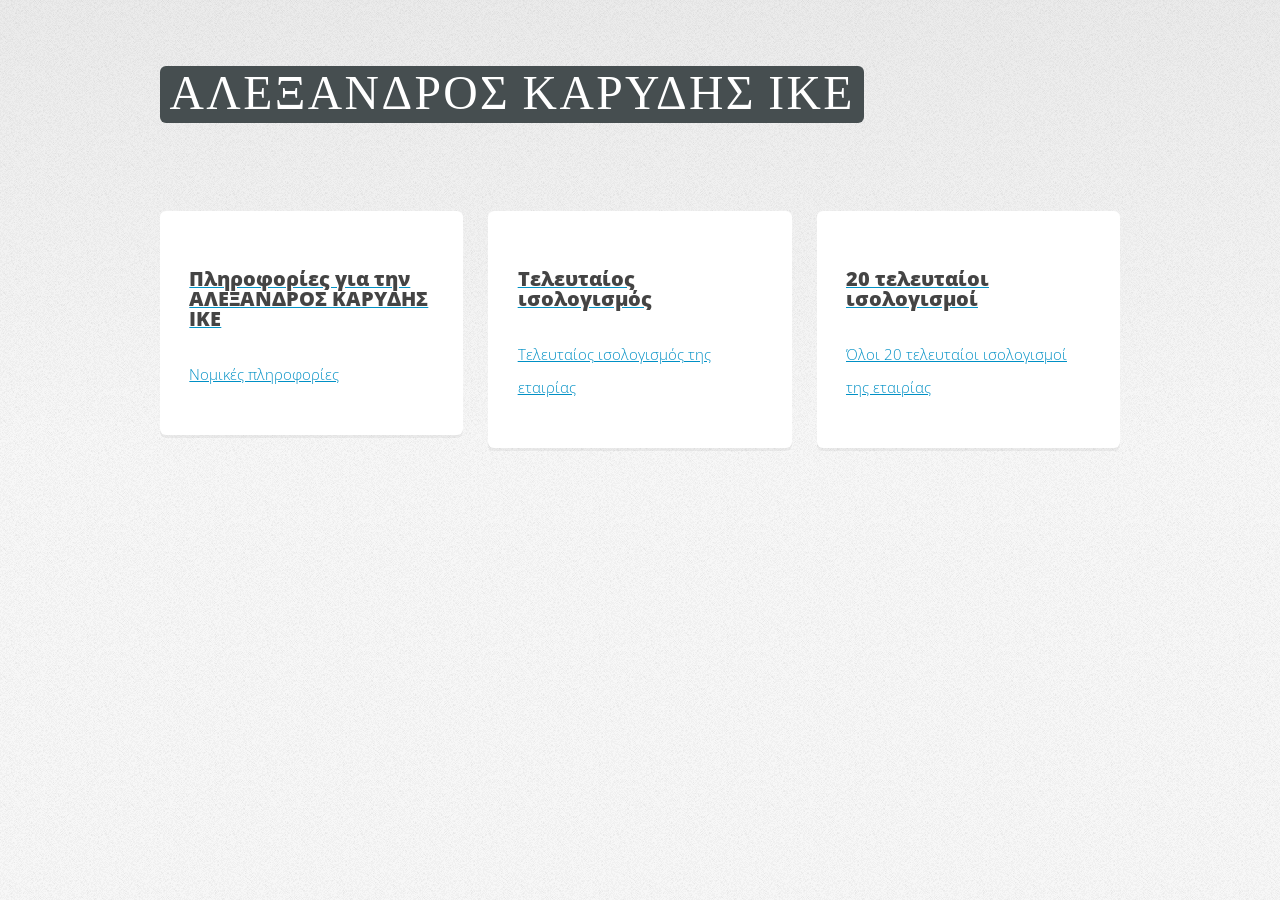
==== index.html @ 0eab4379 "Add files via upload" ====
<!DOCTYPE HTML>
<!--
	Verti by HTML5 UP
	html5up.net | @ajlkn
	Free for personal and commercial use under the CCA 3.0 license (html5up.net/license)
-->
<html>
	<head>
		<title>Ιστοσελίδα ΓΕΜΗ ΑΛΕΞΑΝΔΡΟΣ ΚΑΡΥΔΗΣ ΙΚΕ</title>
		<meta charset="utf-8" />
		<meta name="viewport" content="width=device-width, initial-scale=1, user-scalable=no" />
		<link rel="stylesheet" href="assets/css/main.css" />
	</head>
	<body class="is-preload homepage">
		<div id="page-wrapper">

			<!-- Header -->
				<div id="header-wrapper">
					<header id="header" class="container">

						<!-- Logo -->
							<div id="logo">
								<h1>ΑΛΕΞΑΝΔΡΟΣ ΚΑΡΥΔΗΣ ΙΚΕ</h1>
							</div>
					</header>
				</div>

			<!-- Features -->
				<div id="features-wrapper">
					<div class="container">
						<div class="row">
							<div class="col-4 col-12-medium">

								<!-- Box -->
								<a href="companyInfo.html">
									<section class="box feature">
										<div class="inner">
											<header>
												<h2>Πληροφορίες για την ΑΛΕΞΑΝΔΡΟΣ ΚΑΡΥΔΗΣ ΙΚΕ</h2>
											</header>
											<p>Νομικές πληροφορίες</p>
										</div>
									</section>
								</a>
							</div>
							<div class="col-4 col-12-medium">

								<!-- Box -->
								<a id="latest-pdf-link" href="Ισολογισμοι/example.pdf" target="_blank">
									<section class="box feature">
										<div class="inner">
											<header>
												<h2>Τελευταίος ισολογισμός</h2>
											</header>
											<p>Τελευταίος ισολογισμός της εταιρίας</p>
										</div>
									</section>
								</a>
							</div>
							<div class="col-4 col-12-medium">

								<!-- Box -->
								<a href="20LastDocuments.html">
									<section class="box feature">
										<div class="inner">
											<header>
												<h2>20 τελευταίοι ισολογισμοί</h2>
											</header>
											<p>Όλοι 20 τελευταίοι ισολογισμοί της εταιρίας</p>
										</div>
									</section>
								</a>
							</div>
						</div>
					</div>
				</div>
		<!-- Scripts -->

			<script src="assets/js/jquery.min.js"></script>
			<script src="assets/js/jquery.dropotron.min.js"></script>
			<script src="assets/js/browser.min.js"></script>
			<script src="assets/js/breakpoints.min.js"></script>
			<script src="assets/js/util.js"></script>
			<script src="assets/js/main.js"></script>

	</body>
</html>
---- assets/css/main.css ----
@import url("fontawesome-all.min.css");
@import url("https://fonts.googleapis.com/css?family=Oleo+Script:400|Open+Sans:300,300italic,600,600italic,800");

/*
	Verti by HTML5 UP
	html5up.net | @ajlkn
	Free for personal and commercial use under the CCA 3.0 license (html5up.net/license)
*/

html, body, div, span, applet, object,
iframe, h1, h2, h3, h4, h5, h6, p, blockquote,
pre, a, abbr, acronym, address, big, cite,
code, del, dfn, em, img, ins, kbd, q, s, samp,
small, strike, strong, sub, sup, tt, var, b,
u, i, center, dl, dt, dd, ol, ul, li, fieldset,
form, label, legend, table, caption, tbody,
tfoot, thead, tr, th, td, article, aside,
canvas, details, embed, figure, figcaption,
footer, header, hgroup, menu, nav, output, ruby,
section, summary, time, mark, audio, video {
	margin: 0;
	padding: 0;
	border: 0;
	font-size: 100%;
	font: inherit;
	vertical-align: baseline;}

article, aside, details, figcaption, figure,
footer, header, hgroup, menu, nav, section {
	display: block;}

body {
	line-height: 1;
}

ol, ul {
	list-style: none;
}

blockquote, q {
	quotes: none;
}

	blockquote:before, blockquote:after, q:before, q:after {
		content: '';
		content: none;
	}

table {
	border-collapse: collapse;
	border-spacing: 0;
}

body {
	-webkit-text-size-adjust: none;
}

mark {
	background-color: transparent;
	color: inherit;
}

input::-moz-focus-inner {
	border: 0;
	padding: 0;
}

input, select, textarea {
	-moz-appearance: none;
	-webkit-appearance: none;
	-ms-appearance: none;
	appearance: none;
}

/* Basic */

	@-ms-viewport {
		width: device-width;
	}

	html {
		box-sizing: border-box;
	}

	*, *:before, *:after {
		box-sizing: inherit;
	}

	body {
		background-image: -moz-linear-gradient(top, rgba(0, 0, 0, 0.05), rgba(0, 0, 0, 0)), url("images/bg01.png");
		background-image: -webkit-linear-gradient(top, rgba(0, 0, 0, 0.05), rgba(0, 0, 0, 0)), url("images/bg01.png");
		background-image: -ms-linear-gradient(top, rgba(0, 0, 0, 0.05), rgba(0, 0, 0, 0)), url("images/bg01.png");
		background-image: linear-gradient(top, rgba(0, 0, 0, 0.05), rgba(0, 0, 0, 0)), url("images/bg01.png");
		background-color: #f7f7f7;
		background-position: top left, top left;
		background-repeat: repeat-x, repeat;
		background-size: 100% 30em, auto;
		font-family: 'Open Sans', sans-serif;
		font-size: 13pt;
		color: #696969;
		font-weight: 300;
		line-height: 2.25em;
	}

		body.is-preload *, body.is-preload *:before, body.is-preload *:after {
			-moz-animation: none !important;
			-webkit-animation: none !important;
			-ms-animation: none !important;
			animation: none !important;
			-moz-transition: none !important;
			-webkit-transition: none !important;
			-ms-transition: none !important;
			transition: none !important;
		}

	input, select, textarea {
		font-family: 'Open Sans', sans-serif;
		font-size: 13pt;
		color: #696969;
		font-weight: 300;
		line-height: 2.25em;
	}

	a {
		color: #0090c5;
		text-decoration: underline;
	}

		a:hover {
			text-decoration: none;
		}

	h1, h2, h3, h4, h5, h6 {
		color: #444;
		font-weight: 800;
	}

		h1 a, h2 a, h3 a, h4 a, h5 a, h6 a {
			color: inherit;
			text-decoration: none;
			outline: 0;
		}

	h2 {
		font-size: 2.25em;
		margin: 0 0 1.1em 0;
		line-height: 1em;
	}

	h3 {
		font-size: 1.35em;
		margin: 0 0 1em 0;
	}

	b, strong {
		font-weight: 600;
		color: #444;
	}

	i, em {
		font-style: italic;
	}

	br.clear {
		clear: both;
	}

	sub {
		position: relative;
		top: 0.5em;
		font-size: 0.8em;
	}

	sup {
		position: relative;
		top: -0.5em;
		font-size: 0.8em;
	}

	hr {
		border: 0;
		border-top: solid 1px #eee;
	}

	blockquote {
		border-left: solid 0.5em #eee;
		padding: 1em 0 1em 2em;
		font-style: italic;
	}

	p, ul, ol, dl, table {
		margin-bottom: 2em;
	}

/* Container */

	.container {
		margin: 0 auto;
		max-width: 100%;
		width: 1400px;
	}

		@media screen and (max-width: 1680px) {

			.container {
				width: 1200px;
			}

		}

		@media screen and (max-width: 1280px) {

			.container {
				width: 960px;
			}

		}

		@media screen and (max-width: 980px) {

			.container {
				width: 90%;
			}

		}

		@media screen and (max-width: 736px) {

			.container {
				width: 100%;
			}

		}

/* Row */

	.row {
		display: flex;
		flex-wrap: wrap;
		box-sizing: border-box;
		align-items: stretch;
	}

		.row > * {
			box-sizing: border-box;
		}

		.row.gtr-uniform > * > :last-child {
			margin-bottom: 0;
		}

		.row.aln-left {
			justify-content: flex-start;
		}

		.row.aln-center {
			justify-content: center;
		}

		.row.aln-right {
			justify-content: flex-end;
		}

		.row.aln-top {
			align-items: flex-start;
		}

		.row.aln-middle {
			align-items: center;
		}

		.row.aln-bottom {
			align-items: flex-end;
		}

		.row > .imp {
			order: -1;
		}

		.row > .col-1 {
			width: 8.33333%;
		}

		.row > .off-1 {
			margin-left: 8.33333%;
		}

		.row > .col-2 {
			width: 16.66667%;
		}

		.row > .off-2 {
			margin-left: 16.66667%;
		}

		.row > .col-3 {
			width: 25%;
		}

		.row > .off-3 {
			margin-left: 25%;
		}

		.row > .col-4 {
			width: 33.33333%;
		}

		.row > .off-4 {
			margin-left: 33.33333%;
		}

		.row > .col-5 {
			width: 41.66667%;
		}

		.row > .off-5 {
			margin-left: 41.66667%;
		}

		.row > .col-6 {
			width: 50%;
		}

		.row > .off-6 {
			margin-left: 50%;
		}

		.row > .col-7 {
			width: 58.33333%;
		}

		.row > .off-7 {
			margin-left: 58.33333%;
		}

		.row > .col-8 {
			width: 66.66667%;
		}

		.row > .off-8 {
			margin-left: 66.66667%;
		}

		.row > .col-9 {
			width: 75%;
		}

		.row > .off-9 {
			margin-left: 75%;
		}

		.row > .col-10 {
			width: 83.33333%;
		}

		.row > .off-10 {
			margin-left: 83.33333%;
		}

		.row > .col-11 {
			width: 91.66667%;
		}

		.row > .off-11 {
			margin-left: 91.66667%;
		}

		.row > .col-12 {
			width: 100%;
		}

		.row > .off-12 {
			margin-left: 100%;
		}

		.row.gtr-0 {
			margin-top: 0px;
			margin-left: 0px;
		}

			.row.gtr-0 > * {
				padding: 0px 0 0 0px;
			}

			.row.gtr-0.gtr-uniform {
				margin-top: 0px;
			}

				.row.gtr-0.gtr-uniform > * {
					padding-top: 0px;
				}

		.row.gtr-25 {
			margin-top: -10px;
			margin-left: -10px;
		}

			.row.gtr-25 > * {
				padding: 10px 0 0 10px;
			}

			.row.gtr-25.gtr-uniform {
				margin-top: -10px;
			}

				.row.gtr-25.gtr-uniform > * {
					padding-top: 10px;
				}

		.row.gtr-50 {
			margin-top: -20px;
			margin-left: -20px;
		}

			.row.gtr-50 > * {
				padding: 20px 0 0 20px;
			}

			.row.gtr-50.gtr-uniform {
				margin-top: -20px;
			}

				.row.gtr-50.gtr-uniform > * {
					padding-top: 20px;
				}

		.row {
			margin-top: -40px;
			margin-left: -40px;
		}

			.row > * {
				padding: 40px 0 0 40px;
			}

			.row.gtr-uniform {
				margin-top: -40px;
			}

				.row.gtr-uniform > * {
					padding-top: 40px;
				}

		.row.gtr-150 {
			margin-top: -60px;
			margin-left: -60px;
		}

			.row.gtr-150 > * {
				padding: 60px 0 0 60px;
			}

			.row.gtr-150.gtr-uniform {
				margin-top: -60px;
			}

				.row.gtr-150.gtr-uniform > * {
					padding-top: 60px;
				}

		.row.gtr-200 {
			margin-top: -80px;
			margin-left: -80px;
		}

			.row.gtr-200 > * {
				padding: 80px 0 0 80px;
			}

			.row.gtr-200.gtr-uniform {
				margin-top: -80px;
			}

				.row.gtr-200.gtr-uniform > * {
					padding-top: 80px;
				}

		@media screen and (max-width: 1680px) {

			.row {
				display: flex;
				flex-wrap: wrap;
				box-sizing: border-box;
				align-items: stretch;
			}

				.row > * {
					box-sizing: border-box;
				}

				.row.gtr-uniform > * > :last-child {
					margin-bottom: 0;
				}

				.row.aln-left {
					justify-content: flex-start;
				}

				.row.aln-center {
					justify-content: center;
				}

				.row.aln-right {
					justify-content: flex-end;
				}

				.row.aln-top {
					align-items: flex-start;
				}

				.row.aln-middle {
					align-items: center;
				}

				.row.aln-bottom {
					align-items: flex-end;
				}

				.row > .imp-xlarge {
					order: -1;
				}

				.row > .col-1-xlarge {
					width: 8.33333%;
				}

				.row > .off-1-xlarge {
					margin-left: 8.33333%;
				}

				.row > .col-2-xlarge {
					width: 16.66667%;
				}

				.row > .off-2-xlarge {
					margin-left: 16.66667%;
				}

				.row > .col-3-xlarge {
					width: 25%;
				}

				.row > .off-3-xlarge {
					margin-left: 25%;
				}

				.row > .col-4-xlarge {
					width: 33.33333%;
				}

				.row > .off-4-xlarge {
					margin-left: 33.33333%;
				}

				.row > .col-5-xlarge {
					width: 41.66667%;
				}

				.row > .off-5-xlarge {
					margin-left: 41.66667%;
				}

				.row > .col-6-xlarge {
					width: 50%;
				}

				.row > .off-6-xlarge {
					margin-left: 50%;
				}

				.row > .col-7-xlarge {
					width: 58.33333%;
				}

				.row > .off-7-xlarge {
					margin-left: 58.33333%;
				}

				.row > .col-8-xlarge {
					width: 66.66667%;
				}

				.row > .off-8-xlarge {
					margin-left: 66.66667%;
				}

				.row > .col-9-xlarge {
					width: 75%;
				}

				.row > .off-9-xlarge {
					margin-left: 75%;
				}

				.row > .col-10-xlarge {
					width: 83.33333%;
				}

				.row > .off-10-xlarge {
					margin-left: 83.33333%;
				}

				.row > .col-11-xlarge {
					width: 91.66667%;
				}

				.row > .off-11-xlarge {
					margin-left: 91.66667%;
				}

				.row > .col-12-xlarge {
					width: 100%;
				}

				.row > .off-12-xlarge {
					margin-left: 100%;
				}

				.row.gtr-0 {
					margin-top: 0px;
					margin-left: 0px;
				}

					.row.gtr-0 > * {
						padding: 0px 0 0 0px;
					}

					.row.gtr-0.gtr-uniform {
						margin-top: 0px;
					}

						.row.gtr-0.gtr-uniform > * {
							padding-top: 0px;
						}

				.row.gtr-25 {
					margin-top: -10px;
					margin-left: -10px;
				}

					.row.gtr-25 > * {
						padding: 10px 0 0 10px;
					}

					.row.gtr-25.gtr-uniform {
						margin-top: -10px;
					}

						.row.gtr-25.gtr-uniform > * {
							padding-top: 10px;
						}

				.row.gtr-50 {
					margin-top: -20px;
					margin-left: -20px;
				}

					.row.gtr-50 > * {
						padding: 20px 0 0 20px;
					}

					.row.gtr-50.gtr-uniform {
						margin-top: -20px;
					}

						.row.gtr-50.gtr-uniform > * {
							padding-top: 20px;
						}

				.row {
					margin-top: -40px;
					margin-left: -40px;
				}

					.row > * {
						padding: 40px 0 0 40px;
					}

					.row.gtr-uniform {
						margin-top: -40px;
					}

						.row.gtr-uniform > * {
							padding-top: 40px;
						}

				.row.gtr-150 {
					margin-top: -60px;
					margin-left: -60px;
				}

					.row.gtr-150 > * {
						padding: 60px 0 0 60px;
					}

					.row.gtr-150.gtr-uniform {
						margin-top: -60px;
					}

						.row.gtr-150.gtr-uniform > * {
							padding-top: 60px;
						}

				.row.gtr-200 {
					margin-top: -80px;
					margin-left: -80px;
				}

					.row.gtr-200 > * {
						padding: 80px 0 0 80px;
					}

					.row.gtr-200.gtr-uniform {
						margin-top: -80px;
					}

						.row.gtr-200.gtr-uniform > * {
							padding-top: 80px;
						}

		}

		@media screen and (max-width: 1280px) {

			.row {
				display: flex;
				flex-wrap: wrap;
				box-sizing: border-box;
				align-items: stretch;
			}

				.row > * {
					box-sizing: border-box;
				}

				.row.gtr-uniform > * > :last-child {
					margin-bottom: 0;
				}

				.row.aln-left {
					justify-content: flex-start;
				}

				.row.aln-center {
					justify-content: center;
				}

				.row.aln-right {
					justify-content: flex-end;
				}

				.row.aln-top {
					align-items: flex-start;
				}

				.row.aln-middle {
					align-items: center;
				}

				.row.aln-bottom {
					align-items: flex-end;
				}

				.row > .imp-large {
					order: -1;
				}

				.row > .col-1-large {
					width: 8.33333%;
				}

				.row > .off-1-large {
					margin-left: 8.33333%;
				}

				.row > .col-2-large {
					width: 16.66667%;
				}

				.row > .off-2-large {
					margin-left: 16.66667%;
				}

				.row > .col-3-large {
					width: 25%;
				}

				.row > .off-3-large {
					margin-left: 25%;
				}

				.row > .col-4-large {
					width: 33.33333%;
				}

				.row > .off-4-large {
					margin-left: 33.33333%;
				}

				.row > .col-5-large {
					width: 41.66667%;
				}

				.row > .off-5-large {
					margin-left: 41.66667%;
				}

				.row > .col-6-large {
					width: 50%;
				}

				.row > .off-6-large {
					margin-left: 50%;
				}

				.row > .col-7-large {
					width: 58.33333%;
				}

				.row > .off-7-large {
					margin-left: 58.33333%;
				}

				.row > .col-8-large {
					width: 66.66667%;
				}

				.row > .off-8-large {
					margin-left: 66.66667%;
				}

				.row > .col-9-large {
					width: 75%;
				}

				.row > .off-9-large {
					margin-left: 75%;
				}

				.row > .col-10-large {
					width: 83.33333%;
				}

				.row > .off-10-large {
					margin-left: 83.33333%;
				}

				.row > .col-11-large {
					width: 91.66667%;
				}

				.row > .off-11-large {
					margin-left: 91.66667%;
				}

				.row > .col-12-large {
					width: 100%;
				}

				.row > .off-12-large {
					margin-left: 100%;
				}

				.row.gtr-0 {
					margin-top: 0px;
					margin-left: 0px;
				}

					.row.gtr-0 > * {
						padding: 0px 0 0 0px;
					}

					.row.gtr-0.gtr-uniform {
						margin-top: 0px;
					}

						.row.gtr-0.gtr-uniform > * {
							padding-top: 0px;
						}

				.row.gtr-25 {
					margin-top: -6.25px;
					margin-left: -6.25px;
				}

					.row.gtr-25 > * {
						padding: 6.25px 0 0 6.25px;
					}

					.row.gtr-25.gtr-uniform {
						margin-top: -6.25px;
					}

						.row.gtr-25.gtr-uniform > * {
							padding-top: 6.25px;
						}

				.row.gtr-50 {
					margin-top: -12.5px;
					margin-left: -12.5px;
				}

					.row.gtr-50 > * {
						padding: 12.5px 0 0 12.5px;
					}

					.row.gtr-50.gtr-uniform {
						margin-top: -12.5px;
					}

						.row.gtr-50.gtr-uniform > * {
							padding-top: 12.5px;
						}

				.row {
					margin-top: -25px;
					margin-left: -25px;
				}

					.row > * {
						padding: 25px 0 0 25px;
					}

					.row.gtr-uniform {
						margin-top: -25px;
					}

						.row.gtr-uniform > * {
							padding-top: 25px;
						}

				.row.gtr-150 {
					margin-top: -37.5px;
					margin-left: -37.5px;
				}

					.row.gtr-150 > * {
						padding: 37.5px 0 0 37.5px;
					}

					.row.gtr-150.gtr-uniform {
						margin-top: -37.5px;
					}

						.row.gtr-150.gtr-uniform > * {
							padding-top: 37.5px;
						}

				.row.gtr-200 {
					margin-top: -50px;
					margin-left: -50px;
				}

					.row.gtr-200 > * {
						padding: 50px 0 0 50px;
					}

					.row.gtr-200.gtr-uniform {
						margin-top: -50px;
					}

						.row.gtr-200.gtr-uniform > * {
							padding-top: 50px;
						}

		}

		@media screen and (max-width: 980px) {

			.row {
				display: flex;
				flex-wrap: wrap;
				box-sizing: border-box;
				align-items: stretch;
			}

				.row > * {
					box-sizing: border-box;
				}

				.row.gtr-uniform > * > :last-child {
					margin-bottom: 0;
				}

				.row.aln-left {
					justify-content: flex-start;
				}

				.row.aln-center {
					justify-content: center;
				}

				.row.aln-right {
					justify-content: flex-end;
				}

				.row.aln-top {
					align-items: flex-start;
				}

				.row.aln-middle {
					align-items: center;
				}

				.row.aln-bottom {
					align-items: flex-end;
				}

				.row > .imp-medium {
					order: -1;
				}

				.row > .col-1-medium {
					width: 8.33333%;
				}

				.row > .off-1-medium {
					margin-left: 8.33333%;
				}

				.row > .col-2-medium {
					width: 16.66667%;
				}

				.row > .off-2-medium {
					margin-left: 16.66667%;
				}

				.row > .col-3-medium {
					width: 25%;
				}

				.row > .off-3-medium {
					margin-left: 25%;
				}

				.row > .col-4-medium {
					width: 33.33333%;
				}

				.row > .off-4-medium {
					margin-left: 33.33333%;
				}

				.row > .col-5-medium {
					width: 41.66667%;
				}

				.row > .off-5-medium {
					margin-left: 41.66667%;
				}

				.row > .col-6-medium {
					width: 50%;
				}

				.row > .off-6-medium {
					margin-left: 50%;
				}

				.row > .col-7-medium {
					width: 58.33333%;
				}

				.row > .off-7-medium {
					margin-left: 58.33333%;
				}

				.row > .col-8-medium {
					width: 66.66667%;
				}

				.row > .off-8-medium {
					margin-left: 66.66667%;
				}

				.row > .col-9-medium {
					width: 75%;
				}

				.row > .off-9-medium {
					margin-left: 75%;
				}

				.row > .col-10-medium {
					width: 83.33333%;
				}

				.row > .off-10-medium {
					margin-left: 83.33333%;
				}

				.row > .col-11-medium {
					width: 91.66667%;
				}

				.row > .off-11-medium {
					margin-left: 91.66667%;
				}

				.row > .col-12-medium {
					width: 100%;
				}

				.row > .off-12-medium {
					margin-left: 100%;
				}

				.row.gtr-0 {
					margin-top: 0px;
					margin-left: 0px;
				}

					.row.gtr-0 > * {
						padding: 0px 0 0 0px;
					}

					.row.gtr-0.gtr-uniform {
						margin-top: 0px;
					}

						.row.gtr-0.gtr-uniform > * {
							padding-top: 0px;
						}

				.row.gtr-25 {
					margin-top: -6.25px;
					margin-left: -6.25px;
				}

					.row.gtr-25 > * {
						padding: 6.25px 0 0 6.25px;
					}

					.row.gtr-25.gtr-uniform {
						margin-top: -6.25px;
					}

						.row.gtr-25.gtr-uniform > * {
							padding-top: 6.25px;
						}

				.row.gtr-50 {
					margin-top: -12.5px;
					margin-left: -12.5px;
				}

					.row.gtr-50 > * {
						padding: 12.5px 0 0 12.5px;
					}

					.row.gtr-50.gtr-uniform {
						margin-top: -12.5px;
					}

						.row.gtr-50.gtr-uniform > * {
							padding-top: 12.5px;
						}

				.row {
					margin-top: -25px;
					margin-left: -25px;
				}

					.row > * {
						padding: 25px 0 0 25px;
					}

					.row.gtr-uniform {
						margin-top: -25px;
					}

						.row.gtr-uniform > * {
							padding-top: 25px;
						}

				.row.gtr-150 {
					margin-top: -37.5px;
					margin-left: -37.5px;
				}

					.row.gtr-150 > * {
						padding: 37.5px 0 0 37.5px;
					}

					.row.gtr-150.gtr-uniform {
						margin-top: -37.5px;
					}

						.row.gtr-150.gtr-uniform > * {
							padding-top: 37.5px;
						}

				.row.gtr-200 {
					margin-top: -50px;
					margin-left: -50px;
				}

					.row.gtr-200 > * {
						padding: 50px 0 0 50px;
					}

					.row.gtr-200.gtr-uniform {
						margin-top: -50px;
					}

						.row.gtr-200.gtr-uniform > * {
							padding-top: 50px;
						}

		}

		@media screen and (max-width: 736px) {

			.row {
				display: flex;
				flex-wrap: wrap;
				box-sizing: border-box;
				align-items: stretch;
			}

				.row > * {
					box-sizing: border-box;
				}

				.row.gtr-uniform > * > :last-child {
					margin-bottom: 0;
				}

				.row.aln-left {
					justify-content: flex-start;
				}

				.row.aln-center {
					justify-content: center;
				}

				.row.aln-right {
					justify-content: flex-end;
				}

				.row.aln-top {
					align-items: flex-start;
				}

				.row.aln-middle {
					align-items: center;
				}

				.row.aln-bottom {
					align-items: flex-end;
				}

				.row > .imp-small {
					order: -1;
				}

				.row > .col-1-small {
					width: 8.33333%;
				}

				.row > .off-1-small {
					margin-left: 8.33333%;
				}

				.row > .col-2-small {
					width: 16.66667%;
				}

				.row > .off-2-small {
					margin-left: 16.66667%;
				}

				.row > .col-3-small {
					width: 25%;
				}

				.row > .off-3-small {
					margin-left: 25%;
				}

				.row > .col-4-small {
					width: 33.33333%;
				}

				.row > .off-4-small {
					margin-left: 33.33333%;
				}

				.row > .col-5-small {
					width: 41.66667%;
				}

				.row > .off-5-small {
					margin-left: 41.66667%;
				}

				.row > .col-6-small {
					width: 50%;
				}

				.row > .off-6-small {
					margin-left: 50%;
				}

				.row > .col-7-small {
					width: 58.33333%;
				}

				.row > .off-7-small {
					margin-left: 58.33333%;
				}

				.row > .col-8-small {
					width: 66.66667%;
				}

				.row > .off-8-small {
					margin-left: 66.66667%;
				}

				.row > .col-9-small {
					width: 75%;
				}

				.row > .off-9-small {
					margin-left: 75%;
				}

				.row > .col-10-small {
					width: 83.33333%;
				}

				.row > .off-10-small {
					margin-left: 83.33333%;
				}

				.row > .col-11-small {
					width: 91.66667%;
				}

				.row > .off-11-small {
					margin-left: 91.66667%;
				}

				.row > .col-12-small {
					width: 100%;
				}

				.row > .off-12-small {
					margin-left: 100%;
				}

				.row.gtr-0 {
					margin-top: 0px;
					margin-left: 0px;
				}

					.row.gtr-0 > * {
						padding: 0px 0 0 0px;
					}

					.row.gtr-0.gtr-uniform {
						margin-top: 0px;
					}

						.row.gtr-0.gtr-uniform > * {
							padding-top: 0px;
						}

				.row.gtr-25 {
					margin-top: -5px;
					margin-left: -5px;
				}

					.row.gtr-25 > * {
						padding: 5px 0 0 5px;
					}

					.row.gtr-25.gtr-uniform {
						margin-top: -5px;
					}

						.row.gtr-25.gtr-uniform > * {
							padding-top: 5px;
						}

				.row.gtr-50 {
					margin-top: -10px;
					margin-left: -10px;
				}

					.row.gtr-50 > * {
						padding: 10px 0 0 10px;
					}

					.row.gtr-50.gtr-uniform {
						margin-top: -10px;
					}

						.row.gtr-50.gtr-uniform > * {
							padding-top: 10px;
						}

				.row {
					margin-top: -20px;
					margin-left: -20px;
				}

					.row > * {
						padding: 20px 0 0 20px;
					}

					.row.gtr-uniform {
						margin-top: -20px;
					}

						.row.gtr-uniform > * {
							padding-top: 20px;
						}

				.row.gtr-150 {
					margin-top: -30px;
					margin-left: -30px;
				}

					.row.gtr-150 > * {
						padding: 30px 0 0 30px;
					}

					.row.gtr-150.gtr-uniform {
						margin-top: -30px;
					}

						.row.gtr-150.gtr-uniform > * {
							padding-top: 30px;
						}

				.row.gtr-200 {
					margin-top: -40px;
					margin-left: -40px;
				}

					.row.gtr-200 > * {
						padding: 40px 0 0 40px;
					}

					.row.gtr-200.gtr-uniform {
						margin-top: -40px;
					}

						.row.gtr-200.gtr-uniform > * {
							padding-top: 40px;
						}

		}

/* Section/Article */

	section, article {
		margin-bottom: 5em;
	}

	section > :last-child,
	article > :last-child,
	section:last-child,
	article:last-child {
		margin-bottom: 0;
	}

	header {
		margin: 0 0 2em 0;
	}

		header h2, header h3 {
			margin: 0 0 0.25em 0;
		}

		header p {
			margin: 0;
		}

	footer {
		margin: 2.5em 0 0 0;
	}

/* Forms */

	form label {
		display: block;
		font-weight: 800;
		margin: 0 0 1em 0;
		font-size: 0.8em;
		color: #444;
	}

	form input[type="text"],
	form input[type="email"],
	form input[type="password"],
	form select,
	form textarea {
		-webkit-appearance: none;
		display: block;
		width: 100%;
		border-radius: 8px;
		border: solid 1px #eee;
	}

		form input[type="text"]:focus,
		form input[type="email"]:focus,
		form input[type="password"]:focus,
		form select:focus,
		form textarea:focus {
			border-color: #0090c5;
		}

	form input[type="text"],
	form input[type="email"],
	form input[type="password"] {
		line-height: 3em;
		padding: 0 1em;
	}

	form select {
		line-height: 3em;
		padding: 0 1em;
	}

	form textarea {
		min-height: 9em;
		padding: 1em;
	}

	form ::-webkit-input-placeholder {
		color: #555 !important;
	}

	form :-moz-placeholder {
		color: #555 !important;
	}

	form ::-moz-placeholder {
		color: #555 !important;
	}

	form :-ms-input-placeholder {
		color: #555 !important;
	}

	form ::-moz-focus-inner {
		border: 0;
	}

/* Tables */

	table {
		width: 100%;
	}

		table tr {
			border-top: solid 1px #eee;
		}

			table tr:first-child {
				border-top: 0;
			}

		table td {
			padding: 0.5em 1em 0.5em 1em;
		}

		table th {
			text-align: left;
			padding: 0.5em 1em 0.5em 1em;
			font-weight: 800;
			margin: 0 0 1em 0;
		}

		table thead {
			background: #404248;
			color: #fff;
		}

/* Image */

	.image {
		display: inline-block;
		outline: 0;
	}

		.image img {
			display: block;
			width: 100%;
			border-radius: 8px;
		}

		.image.fit {
			display: block;
			width: 100%;
		}

		.image.featured {
			display: block;
			width: 100%;
			margin: 0 0 2.5em 0;
		}

		.image.left {
			float: left;
			margin: 0 2em 2em 0;
		}

		.image.centered {
			display: block;
			margin: 0 0 2.5em 0;
		}

			.image.centered img {
				margin: 0 auto;
				width: auto;
			}

/* Button */

	input[type="button"],
	input[type="submit"],
	input[type="reset"],
	button,
	.button {
		-moz-transition: background-color .25s ease-in-out;
		-webkit-transition: background-color .25s ease-in-out;
		-ms-transition: background-color .25s ease-in-out;
		transition: background-color .25s ease-in-out;
		-webkit-appearance: none;
		position: relative;
		display: inline-block;
		background: #0090c5;
		color: #fff;
		text-decoration: none;
		border-radius: 6px;
		font-weight: 800;
		outline: 0;
		border: 0;
		cursor: pointer;
		font-size: 1.35em;
		padding: 0.6em 1.5em;
	}

		input[type="button"].icon:before,
		input[type="submit"].icon:before,
		input[type="reset"].icon:before,
		button.icon:before,
		.button.icon:before {
			position: relative;
			margin-right: 0.5em;
			top: 0.05em;
		}

		input[type="button"]:hover,
		input[type="submit"]:hover,
		input[type="reset"]:hover,
		button:hover,
		.button:hover {
			background: #10a0d5;
		}

		input[type="button"]:active,
		input[type="submit"]:active,
		input[type="reset"]:active,
		button:active,
		.button:active {
			background: #20b0e5;
		}

		input[type="button"].alt,
		input[type="submit"].alt,
		input[type="reset"].alt,
		button.alt,
		.button.alt {
			background: #f1f1f1;
			background: rgba(0, 0, 0, 0.05);
			color: #444;
		}

			input[type="button"].alt:hover,
			input[type="submit"].alt:hover,
			input[type="reset"].alt:hover,
			button.alt:hover,
			.button.alt:hover {
				background: #e8e8e8;
				background: rgba(0, 0, 0, 0.085);
			}

			input[type="button"].alt:active,
			input[type="submit"].alt:active,
			input[type="reset"].alt:active,
			button.alt:active,
			.button.alt:active {
				background: #e4e4e4;
				background: rgba(0, 0, 0, 0.15);
			}

		input[type="button"].large,
		input[type="submit"].large,
		input[type="reset"].large,
		button.large,
		.button.large {
			font-size: 2.25em;
			padding: 0.8em 0.9em;
		}

/* List */

	ul {
		list-style: disc;
		padding-left: 1em;
	}

		ul li {
			padding-left: 0.5em;
		}

		ul.style2 {
			list-style: none;
			padding-left: 0;
		}

			ul.style2 li {
				padding-left: 0;
			}

	ol {
		list-style: decimal;
		padding-left: 1.25em;
	}

		ol li {
			padding-left: 0.25em;
		}

/* Actions */

	ul.actions {
		list-style: none;
		padding-left: 0;
	}

		ul.actions li {
			display: inline-block;
			padding: 0 0 0 0.25em;
			margin: 0 0 0 0.25em;
		}

			ul.actions li:first-child {
				margin-left: 0;
				padding-left: 0;
			}

/* Menu */

	ul.menu {
		list-style: none;
		padding-left: 0;
	}

		ul.menu li {
			border-left: solid 1px #e0e0e0;
			display: inline-block;
			padding: 0 0 0 0.75em;
			margin: 0 0 0 0.75em;
		}

			ul.menu li:first-child {
				border-left: 0;
				margin-left: 0;
				padding-left: 0;
			}

/* Box */

	.box {
		background: #fff;
		border-radius: 6px;
		box-shadow: 0px 3px 0px 0px rgba(0, 0, 0, 0.05);
		padding: 2em;
	}

		.box.feature {
			padding: 0;
		}

			.box.feature .inner {
				padding: 4em 2em 3em 2em;
			}

			.box.feature h2 {
				font-size: 1.35em;
			}

			.box.feature p {
				margin: 0;
			}

			.box.feature .image {
				position: relative;
				margin: 0;
			}

				.box.feature .image img {
					border-bottom-left-radius: 0;
					border-bottom-right-radius: 0;
				}

/* Icons */

	.icon {
		text-decoration: none;
		position: relative;
		text-decoration: none;
	}

		.icon:before {
			-moz-osx-font-smoothing: grayscale;
			-webkit-font-smoothing: antialiased;
			display: inline-block;
			font-style: normal;
			font-variant: normal;
			text-rendering: auto;
			line-height: 1;
			text-transform: none !important;
			font-family: 'Font Awesome 5 Free';
			font-weight: 400;
		}

		.icon:before {
			line-height: inherit;
		}

		.icon.solid:before {
			font-weight: 900;
		}

		.icon.brands:before {
			font-family: 'Font Awesome 5 Brands';
		}

		.icon > .label {
			display: none;
		}

/* Widgets */

	.widget.thumbnails .grid {
		margin: 0 0 3em 0;
	}

	.widget.thumbnails .image {
		margin: 0;
	}

	.widget.contact ul {
		list-style: none;
		padding-left: 0;
		overflow: hidden;
		position: relative;
		left: -4px;
		top: 4px;
		margin-bottom: 1.5em;
	}

		.widget.contact ul li {
			display: inline-block;
			margin-right: 0.25em;
			padding-left: 0;
		}

			.widget.contact ul li a {
				-moz-transition: background-color .25s ease-in-out;
				-webkit-transition: background-color .25s ease-in-out;
				-ms-transition: background-color .25s ease-in-out;
				transition: background-color .25s ease-in-out;
				display: inline-block;
				width: 2.5em;
				height: 2.5em;
				text-align: center;
				line-height: 2.5em;
				border-radius: 0.35em;
				outline: 0;
				opacity: 0.75;
				text-decoration: none;
				background: #222222;
			}

				.widget.contact ul li a:before {
					color: #f3f3f3;
					font-size: 1.5em;
					line-height: inherit;
				}

				.widget.contact ul li a:hover {
					background: #444444;
				}

				.widget.contact ul li a:active {
					background: #666666;
				}

/* Wrappers */

	#header-wrapper {
		padding: 4.5em 0 3em 0;
	}

	#features-wrapper {
		padding: 3em 0 3em 0;
	}

	#main-wrapper {
		background: #fff;
		box-shadow: 0px 3px 0px 0px rgba(0, 0, 0, 0.05);
		padding: 5em 0 5em 0;
	}

	#footer-wrapper {
		padding: 6em 0 8em 0;
	}

/* Header */

	#header {
		position: relative;
	}

/* Logo */

	#logo {
		display: inline-block;
	}

		#logo h1 {
			background: #464e50;
			color: #fff;
			border-radius: 6px;
			font-family: 'Oleo Script', serif;
			font-weight: 400;
			padding: 0.25em 0.2em 0.25em 0.2em;
			font-size: 3.25em;
			letter-spacing: 0.05em;
			display: inline-block;
			vertical-align: middle;
		}

		#logo span {
			font-weight: 800;
			line-height: 4.5em;
			letter-spacing: 0.025em;
			font-size: 0.9em;
			vertical-align: middle;
			margin: 0 0 0 1.25em;
		}

/* Nav */

	#nav {
		position: absolute;
		right: 0;
		top: 0;
		font-size: 0.9em;
	}

		#nav ul {
			list-style: none;
			padding-left: 0;
		}

			#nav ul li {
				float: left;
				line-height: 4.5em;
				padding-left: 1.5em;
			}

				#nav ul li a, #nav ul li span {
					-moz-transition: background-color .25s ease-in-out;
					-webkit-transition: background-color .25s ease-in-out;
					-ms-transition: background-color .25s ease-in-out;
					transition: background-color .25s ease-in-out;
					font-weight: 800;
					letter-spacing: 0.025em;
					color: #696969;
					text-decoration: none;
					border-radius: 6px;
					padding: 0.5em 1em 0.5em 1em;
				}

				#nav ul li > ul {
					display: none;
				}

				#nav ul li:hover a, #nav ul li:hover span {
					background: #fff;
				}

				#nav ul li.active a, #nav ul li.active span {
					background: #fff;
				}

				#nav ul li.current a {
					background: #444;
					color: #fff;
				}

	.dropotron {
		background: #fff;
		letter-spacing: 0.025em;
		color: #696969;
		text-decoration: none;
		border-radius: 6px;
		padding: 0.75em 0;
		min-width: 15em;
		box-shadow: inset 0 0 0 1px rgba(0, 0, 0, 0.1), 0 0.25em 0.25em 0.1em rgba(0, 0, 0, 0.025);
		margin-top: calc(-0.75em + 1px);
		margin-left: -1px;
		list-style: none;
		padding-left: 0;
	}

		.dropotron li {
			border-top: solid 1px #eee;
			line-height: 3em;
			padding-left: 0;
		}

			.dropotron li:first-child {
				border-top: 0;
			}

			.dropotron li > a, .dropotron li > span {
				-moz-transition: color .25s ease-in-out, background-color .25s ease-in-out;
				-webkit-transition: color .25s ease-in-out, background-color .25s ease-in-out;
				-ms-transition: color .25s ease-in-out, background-color .25s ease-in-out;
				transition: color .25s ease-in-out, background-color .25s ease-in-out;
				text-decoration: none;
				color: inherit;
				display: block;
				padding: 0 1.5em;
			}

				.dropotron li > a:hover, .dropotron li > span:hover {
					background: #eee;
				}

			.dropotron li.active > a, .dropotron li.active > span {
				background: #eee;
			}

		.dropotron.level-0 {
			font-size: 0.8em;
			margin-left: 1.5em;
			margin-top: 0;
		}

			.dropotron.level-0:before {
				content: '';
				position: absolute;
				top: -0.5em;
				left: 1em;
				border-bottom: solid 0.75em #ffffff;
				border-left: solid 0.75em transparent;
				border-right: solid 0.75em transparent;
				z-index: 1;
			}

/* Banner */

	#banner {
		position: relative;
		padding: 4.5em;
	}

		#banner h2 {
			font-size: 3.5em;
			margin: 0.1em 0 0.35em 0;
		}

		#banner p {
			font-size: 2.75em;
			line-height: 1.35em;
			margin: 0;
		}

		#banner .button {
			width: 100%;
			margin-bottom: 0.5em;
		}

			#banner .button.icon:before {
				position: absolute;
				right: 0.15em;
				top: 50%;
				margin-top: -0.5em;
			}

			#banner .button.alt {
				margin-bottom: 0;
			}

		#banner ul {
			list-style: none;
			padding-left: 0;
			margin: 0 0 0 2em;
		}

			#banner ul li {
				padding-left: 0;
			}

/* Footer */

	#footer {
		margin-top: 0;
	}

		#footer a {
			color: inherit;
		}

	#copyright {
		color: #aaa;
		padding: 4em 0 0 0;
		text-align: center;
	}

		#copyright a {
			color: inherit;
		}

/* XLarge */

	@media screen and (max-width: 1680px) {

		/* Basic */

			body, input, select, textarea {
				font-size: 12pt;
			}

	}

/* Large */

	@media screen and (max-width: 1280px) {

		/* Basic */

			body, input, select, textarea {
				font-size: 11pt;
			}

	}

/* Medium */

	#navPanel, #navToggle {
		display: none;
	}

	@media screen and (max-width: 980px) {

		/* Basic */

			html, body {
				overflow-x: hidden;
			}

			body, input, select, textarea {
				font-size: 11pt;
			}

		/* Section/Article */

			section, article {
				clear: both;
				margin-bottom: 3em !important;
			}

			section.last, article.last {
				margin-bottom: 0 !important;
			}

		/* Image */

			.image.left {
				width: 25%;
				margin-bottom: 2em !important;
			}

		/* Menu */

			ul.menu li {
				display: block;
				border: 0 !important;
				padding: 0 !important;
				margin: 0 !important;
			}

		/* Actions */

			ul.actions li {
				display: block;
				padding: 0;
				margin: 1em 0 0 0;
			}

				ul.actions li:first-child {
					margin-top: 0;
				}

		/* Button */

			input[type="button"],
			input[type="submit"],
			input[type="reset"],
			button,
			.button {
				width: 100%;
				text-align: center;
				font-size: 1.35em;
				padding: 0.85em 0 !important;
			}

				input[type="button"].icon,
				input[type="submit"].icon,
				input[type="reset"].icon,
				button.icon,
				.button.icon {
					padding-right: 0.75em !important;
				}

					input[type="button"].icon:before,
					input[type="submit"].icon:before,
					input[type="reset"].icon:before,
					button.icon:before,
					.button.icon:before {
						margin-right: 0.5em;
						top: 0.05em;
					}

		/* Wrappers */

			#header-wrapper {
				padding: 3em 0 1em 0;
				text-align: center;
			}

			#footer-wrapper {
				padding: 6em 0 4em 0;
			}

		/* Header */

			#header {
				margin: 0 auto;
			}

		/* Logo */

			#logo span {
				display: block;
				margin: 0;
			}

		/* Nav */

			#nav {
				display: none;
			}

		/* Banner */

			#banner {
				padding: 4.5em 3em;
				text-align: center;
			}

				#banner ul {
					margin: 2em 0 0 0;
				}

				#banner .button.icon:before {
					position: relative;
					right: auto;
					top: auto;
				}

		/* Content */

			#content {
				border-bottom: solid 1px #e8e8e8;
				padding-bottom: 4em;
				margin-bottom: 0 !important;
			}

				#content > :last-child {
					margin-bottom: 0 !important;
				}

			#sidebar > :last-child {
				margin-bottom: 0 !important;
			}

		/* Footer */

			#copyright {
				padding: 0;
			}

		/* Nav */

			#page-wrapper {
				-moz-backface-visibility: hidden;
				-webkit-backface-visibility: hidden;
				-ms-backface-visibility: hidden;
				backface-visibility: hidden;
				-moz-transition: -moz-transform 0.5s ease;
				-webkit-transition: -webkit-transform 0.5s ease;
				-ms-transition: -ms-transform 0.5s ease;
				transition: transform 0.5s ease;
				padding-bottom: 1px;
			}

			#navToggle {
				-moz-backface-visibility: hidden;
				-webkit-backface-visibility: hidden;
				-ms-backface-visibility: hidden;
				backface-visibility: hidden;
				-moz-transition: -moz-transform 0.5s ease;
				-webkit-transition: -webkit-transform 0.5s ease;
				-ms-transition: -ms-transform 0.5s ease;
				transition: transform 0.5s ease;
				display: block;
				height: 44px;
				left: 0;
				position: fixed;
				top: 0;
				width: 100%;
				z-index: 10001;
			}

				#navToggle .toggle {
					text-decoration: none;
					width: 70px;
					height: 50px;
					opacity: 0.35;
				}

					#navToggle .toggle:before {
						-moz-osx-font-smoothing: grayscale;
						-webkit-font-smoothing: antialiased;
						display: inline-block;
						font-style: normal;
						font-variant: normal;
						text-rendering: auto;
						line-height: 1;
						text-transform: none !important;
						font-family: 'Font Awesome 5 Free';
						font-weight: 900;
					}

					#navToggle .toggle:before {
						display: inline-block;
						text-decoration: none;
						position: absolute;
						left: 6px;
						top: 6px;
						background: rgba(0, 0, 0, 0.5);
						width: 58px;
						height: 38px;
						border-radius: 6px;
						content: '\f0c9';
						color: #fff;
						text-align: center;
						line-height: 38px;
						font-size: 20px;
					}

					#navToggle .toggle:active {
						opacity: 0.75;
					}

			#navPanel {
				-moz-backface-visibility: hidden;
				-webkit-backface-visibility: hidden;
				-ms-backface-visibility: hidden;
				backface-visibility: hidden;
				-moz-transform: translateX(-275px);
				-webkit-transform: translateX(-275px);
				-ms-transform: translateX(-275px);
				transform: translateX(-275px);
				-moz-transition: -moz-transform 0.5s ease;
				-webkit-transition: -webkit-transform 0.5s ease;
				-ms-transition: -ms-transform 0.5s ease;
				transition: transform 0.5s ease;
				display: block;
				height: 100%;
				left: 0;
				overflow-y: auto;
				position: fixed;
				top: 0;
				width: 275px;
				z-index: 10002;
				background: #fff;
				box-shadow: inset -3px 0px 0px 0px #dfdfdf;
				padding: 0 23px 0 20px;
			}

				#navPanel .link {
					display: block;
					text-decoration: none;
					height: 54px;
					line-height: 54px;
					border-top: solid 1px #e8e8e8;
					color: #696969;
				}

					#navPanel .link:first-child {
						border-top: 0;
					}

				#navPanel .indent-1 {
					display: inline-block;
					width: 1em;
				}

				#navPanel .indent-2 {
					display: inline-block;
					width: 2em;
				}

				#navPanel .indent-3 {
					display: inline-block;
					width: 3em;
				}

				#navPanel .indent-4 {
					display: inline-block;
					width: 4em;
				}

				#navPanel .indent-5 {
					display: inline-block;
					width: 5em;
				}

				#navPanel .depth-0 {
					color: #444;
					font-weight: 800;
				}

			body.navPanel-visible #page-wrapper {
				-moz-transform: translateX(275px);
				-webkit-transform: translateX(275px);
				-ms-transform: translateX(275px);
				transform: translateX(275px);
			}

			body.navPanel-visible #navToggle {
				-moz-transform: translateX(275px);
				-webkit-transform: translateX(275px);
				-ms-transform: translateX(275px);
				transform: translateX(275px);
			}

			body.navPanel-visible #navPanel {
				-moz-transform: translateX(0);
				-webkit-transform: translateX(0);
				-ms-transform: translateX(0);
				transform: translateX(0);
			}

	}

/* Small */

	@media screen and (max-width: 736px) {

		/* Basic */

			body, input, select, textarea {
				line-height: 2em;
			}

			h2, h3, h4, h5, h6 {
				font-size: 13pt;
				margin: 0 0 1em 0;
			}

		/* Section/Article */

			section, article {
				clear: both;
				margin-bottom: 3em !important;
			}

				section.last, article.last {
					margin-bottom: 0 !important;
				}

		/* Image */

			.image.left {
				width: 25%;
				margin-bottom: 2em !important;
			}

		/* Menu */

			ul.menu li {
				display: block;
				border: 0 !important;
				padding: 0 !important;
				margin: 0 !important;
			}

		/* Actions */

			ul.actions li {
				display: block;
				padding: 0;
				margin: 1em 0 0 0;
			}

				ul.actions li:first-child {
					margin-top: 0;
				}

		/* Button */

			input[type="button"],
			input[type="submit"],
			input[type="reset"],
			button,
			.button {
				width: 100%;
				text-align: center;
				font-size: 1.25em !important;
				padding: 0.65em 0 !important;
			}

				input[type="button"].icon,
				input[type="submit"].icon,
				input[type="reset"].icon,
				button.icon,
				.button.icon {
					padding-right: 0.75em !important;
				}

					input[type="button"].icon:before,
					input[type="submit"].icon:before,
					input[type="reset"].icon:before,
					button.icon:before,
					.button.icon:before {
						margin-right: 0.5em;
						top: 0.05em;
					}

		/* Box */

			.box {
				padding: 15px 15px 15px 15px;
				margin: 0;
			}

				.box.feature {
					margin: 20px 0 0 0 !important;
					padding: 0;
				}

					.box.feature .inner {
						padding: 30px 15px 30px 15px;
					}

					.box.feature p {
						margin: 0;
					}

					.box.feature .image {
						position: relative;
						margin: 0;
					}

						.box.feature .image img {
							border-bottom-left-radius: 0;
							border-bottom-right-radius: 0;
						}

		/* Widgets */

			.widget.thumbnails .image {
				margin: 0;
			}

			.widget.thumbnails .x {
				padding: 1em 0.5em 0 0;
			}

			.widget.thumbnails .y {
				padding: 1em 0 0 0.5em;
			}

			.widget.thumbnails .row:first-child .x, .widget.thumbnails .row:first-child .y {
				padding-top: 0;
			}

		/* Wrappers */

			#header-wrapper {
				padding: 3em 0 1.5em 0;
			}

			#banner-wrapper {
				padding: 0 15px 0 15px;
			}

			#features-wrapper {
				padding: 0 15px 40px 15px;
			}

			#main-wrapper, #footer-wrapper {
				padding: 40px 30px 40px 30px;
			}

		/* Logo */

			#logo h1 {
				font-size: 2.75em;
				padding: 0.2em 0.275em;
			}

			#logo span {
				line-height: 3em;
			}

		/* Banner */

			#banner {
				text-align: center;
				padding: 15px 15px 15px 15px;
				margin: 0 auto !important;
			}

				#banner h2 {
					font-size: 2em;
					margin: 0.75em 0 0.5em 0;
				}

				#banner p {
					font-size: 1.5em;
					line-height: 1.5em;
					margin: 0;
				}

				#banner ul {
					margin: 0;
				}

				#banner .button {
					margin: 0 0 1em 0;
				}

		/* Content */

			#content {
				padding-bottom: 3em;
			}

		/* Footer */

			#footer section {
				border-bottom: solid 1px #ccc;
				padding-bottom: 3em;
				margin-bottom: 1em !important;
			}

			#copyright {
				text-align: left;
			}

	}
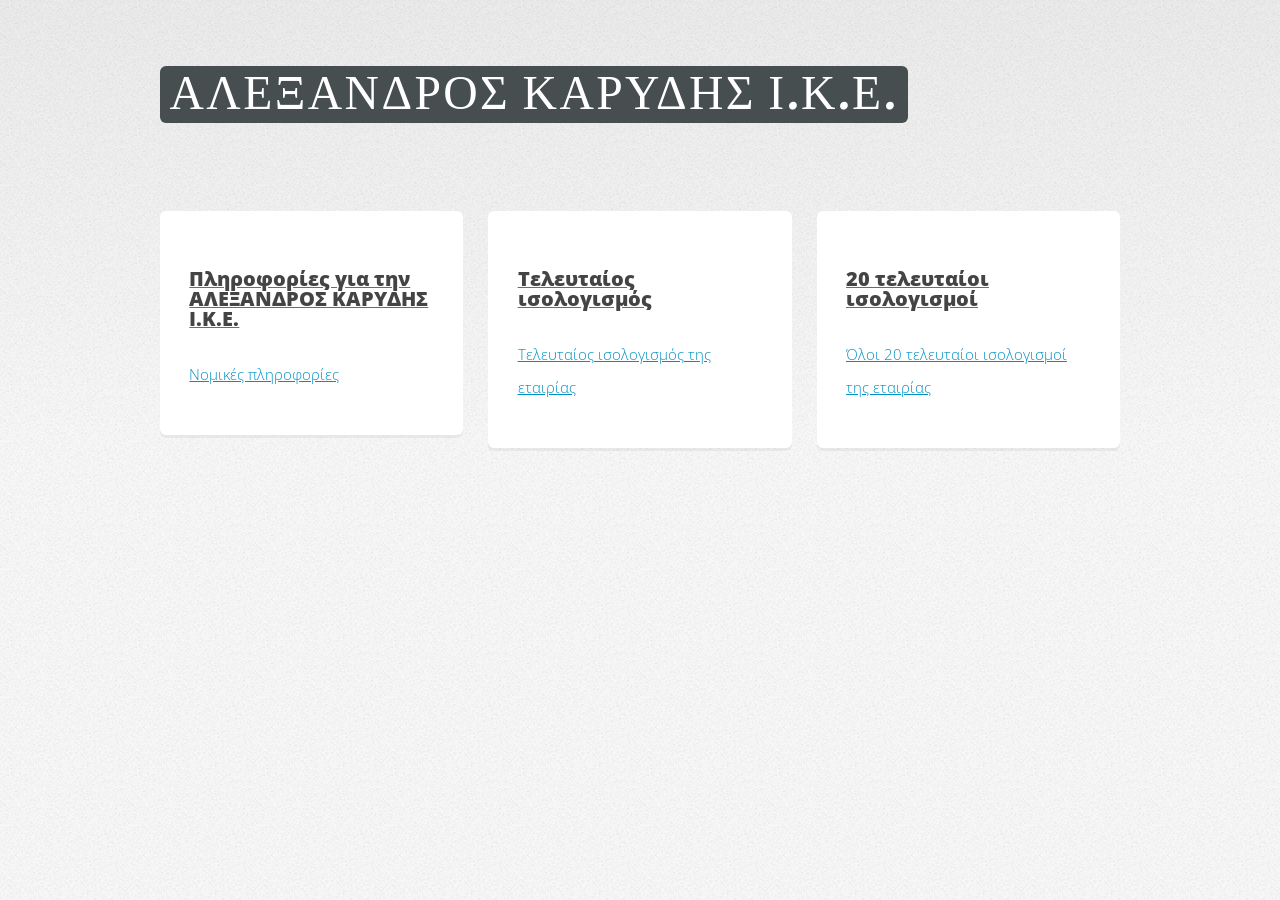
==== commit 5b2b3c37: "Add files via upload" ====
--- a/index.html
+++ b/index.html
@@ -20,7 +20,7 @@
 
 						<!-- Logo -->
 							<div id="logo">
-								<h1>ΑΛΕΞΑΝΔΡΟΣ ΚΑΡΥΔΗΣ ΙΚΕ</h1>
+								<h1>ΑΛΕΞΑΝΔΡΟΣ ΚΑΡΥΔΗΣ Ι.Κ.Ε.</h1>
 							</div>
 					</header>
 				</div>
@@ -36,7 +36,7 @@
 									<section class="box feature">
 										<div class="inner">
 											<header>
-												<h2>Πληροφορίες για την ΑΛΕΞΑΝΔΡΟΣ ΚΑΡΥΔΗΣ ΙΚΕ</h2>
+												<h2>Πληροφορίες για την ΑΛΕΞΑΝΔΡΟΣ ΚΑΡΥΔΗΣ Ι.Κ.Ε.</h2>
 											</header>
 											<p>Νομικές πληροφορίες</p>
 										</div>
